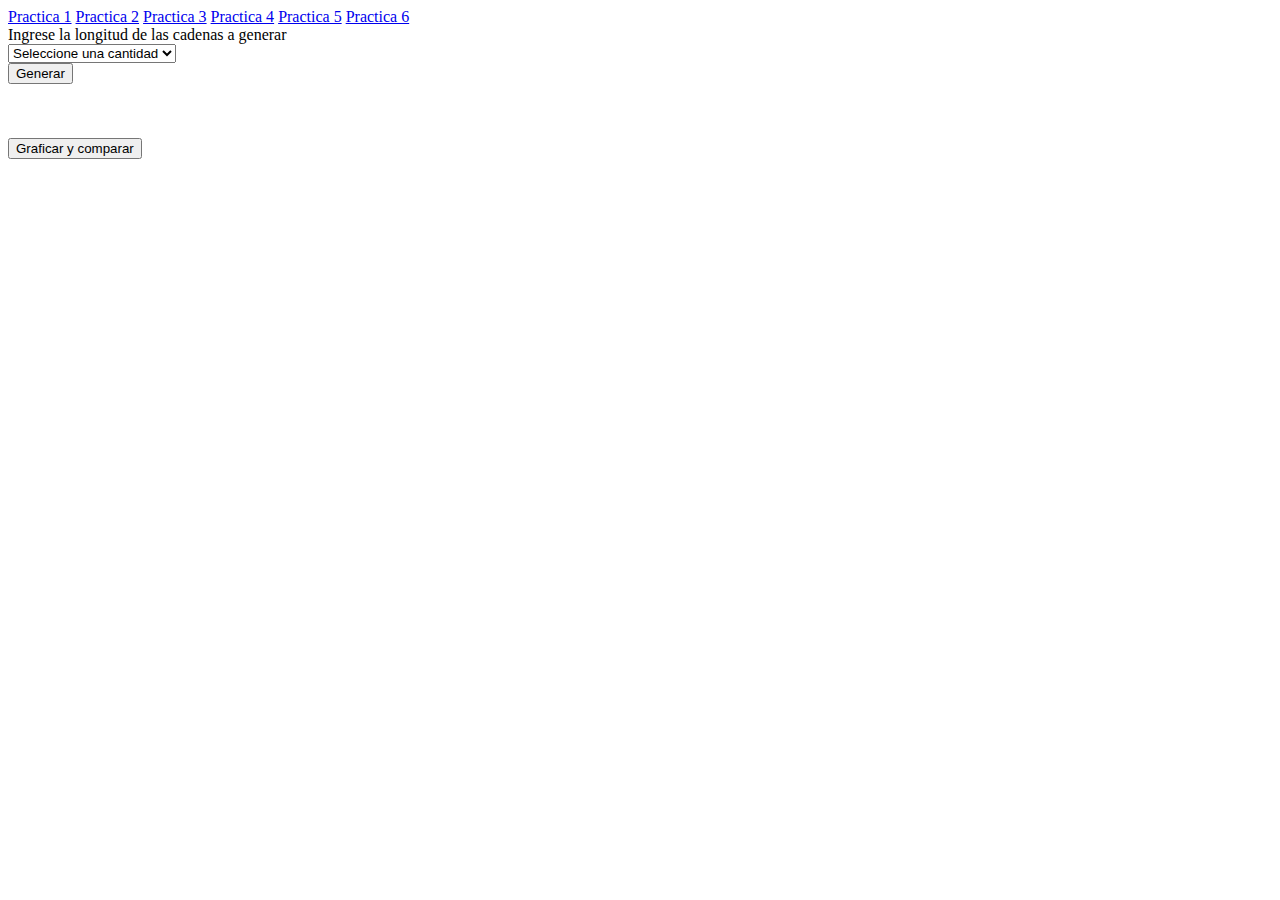
==== p5.html @ d7b9122c "Practica 5 full" ====
<!DOCTYPE html>
<html>
<head>
	<title>Analisis de Algoritmos</title>
	<meta name="viewport" content="width=device-width, initial-scale=1">
	<link rel="stylesheet" type="text/css" href="./css/font-awesome-4.7.0/css/font-awesome.min.css">
	<link rel="stylesheet" type="text/css" href="./css/bootstrap.min.css">
	<link rel="stylesheet" type="text/css" href="./css/navbar.css">
	<link rel="stylesheet" type="text/css" href="./css/styles.css">
	<link rel="shortcut icon" type="image/x-icon" href="./favicon.ico"> 
</head> 
<body>

	<div class="topnav" id="myTopnav">
	  <a href="index.html">Practica 1</a>
	  <a href="p2.html">Practica 2</a>
	  <a href="p3.html">Practica 3</a>
	  <a href="p4.html">Practica 4</a>
	  <a href="p5.html" class="active">Practica 5</a>
	  <a href="p6.html">Practica 6</a>
	  <a href="javascript:void(0);" class="icon" onclick="myFunction()">
	    <i class="fa fa-bars"></i>
	  </a>
	</div>	

	<div class="container">
		<label>Ingrese la longitud de las cadenas a generar</label>
		<div class="form-group">
		    <select class="custom-select" id="cantidadAleatorios" required>
				<option value="">Seleccione una cantidad</option>
				<option value="5">5</option>
				<option value="10">10</option>
				<option value="20">20</option>
				<option value="50">50</option>
				<option value="100">100</option>
				<option value="1000">1000</option>
				<option value="2000">2000</option>
				<option value="3000">3000</option>
				<option value="4000">4000</option>
				<option value="5000">5000</option>
				<option value="6000">6000</option>
				<option value="7000">7000</option>
				<option value="8000">8000</option>
				<option value="9000">9000</option>
				<option value="10000">10000</option>
				<option value="100000">100000</option>
				<option value="1000000">1000000</option>
			</select>
		</div>
		<button type="button" class="btn btn-primary" onclick="generar($('#cantidadAleatorios').val());">Generar</button><br><br>

		<div id="stringR" style="max-height: 150px;overflow: scroll;"></div>
		<div id="stringL" style="max-height: 150px;overflow: scroll;"></div>

		<button id="btnCalcular" type="button" class="btn btn-primary" onclick="calcular();" style="display: none">Multiplicar</button><br><br>

		<div id="resultadoDivideVenceras" style="max-height: 150px;overflow: scroll;"></div>
		<div id="resultadoDivideVencerasTime"></div>

		<div id="resultadoDinamico" style="max-height: 150px;overflow: scroll;"></div>
		<div id="resultadoDinamicoTime"></div>


		<button type="button" class="btn btn-primary" onclick="graficar();">Graficar y comparar</button><br><br>

		<div class="row">
			<div class="col col-lg-4 col-md-4 col-sm-2">
				<div id="graficas" style="height: 250px;display: none"></div>
			</div>
		</div>

	</div>
	<script src="./js/jquery-3.3.1.slim.min.js"></script>
	<script src="./js/moment.min.js"></script>
	<script src="./js/raphael-min.js"></script>
	<script src="./js/morris.min.js"></script>
	<script src="./js/navbar.js"></script>
	<script src="./js/myJs5.js"></script>
</body>
</html>
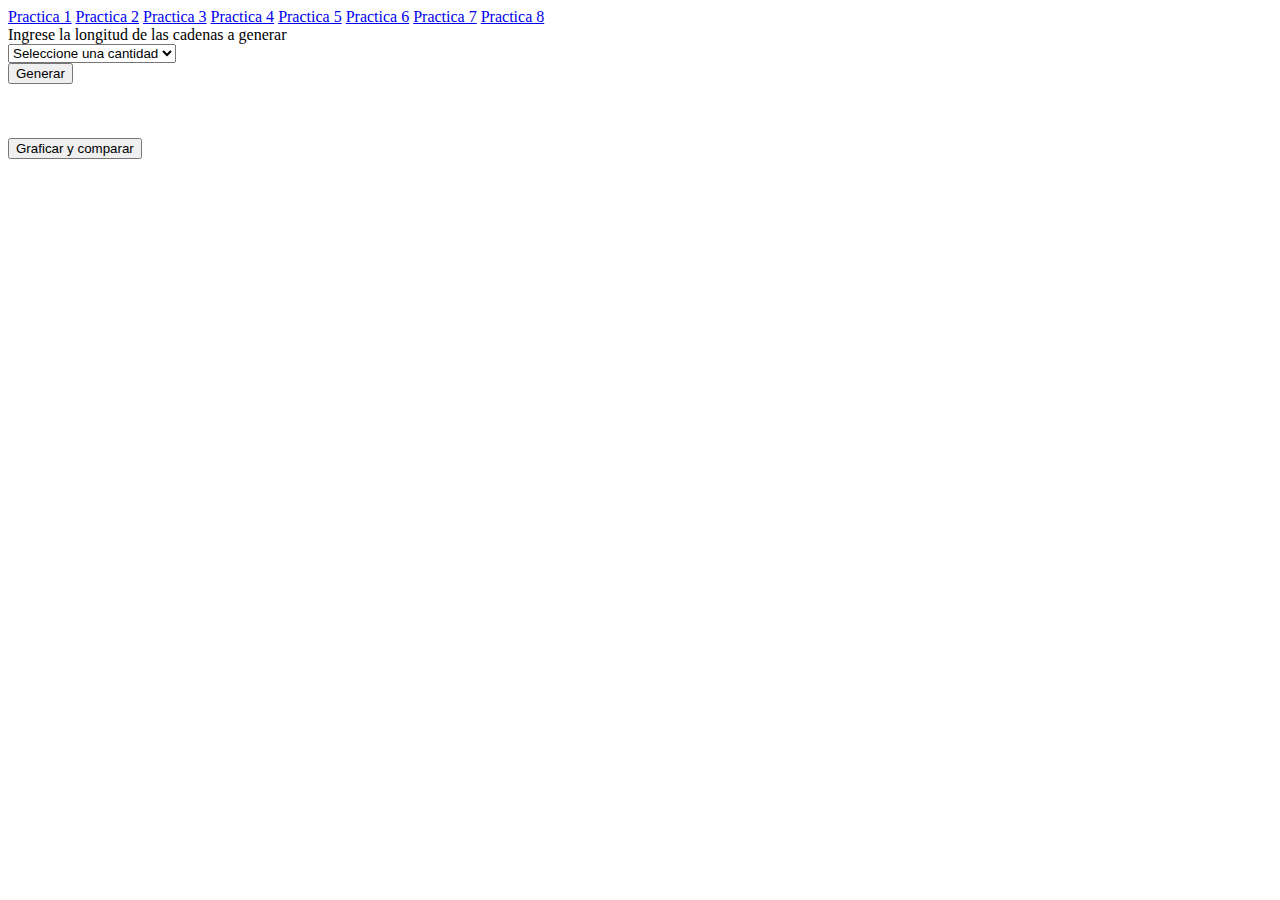
==== commit 22efcccb: "Se empezo practica 7, faltan permutaciones" ====
--- a/p5.html
+++ b/p5.html
@@ -1,5 +1,5 @@
 <!DOCTYPE html>
-<html>
+<html> 
 <head>
 	<title>Analisis de Algoritmos</title>
 	<meta name="viewport" content="width=device-width, initial-scale=1">
@@ -18,6 +18,8 @@
 	  <a href="p4.html">Practica 4</a>
 	  <a href="p5.html" class="active">Practica 5</a>
 	  <a href="p6.html">Practica 6</a>
+	  <a href="p7.html">Practica 7</a>
+	  <a href="p8.html">Practica 8</a>
 	  <a href="javascript:void(0);" class="icon" onclick="myFunction()">
 	    <i class="fa fa-bars"></i>
 	  </a>
